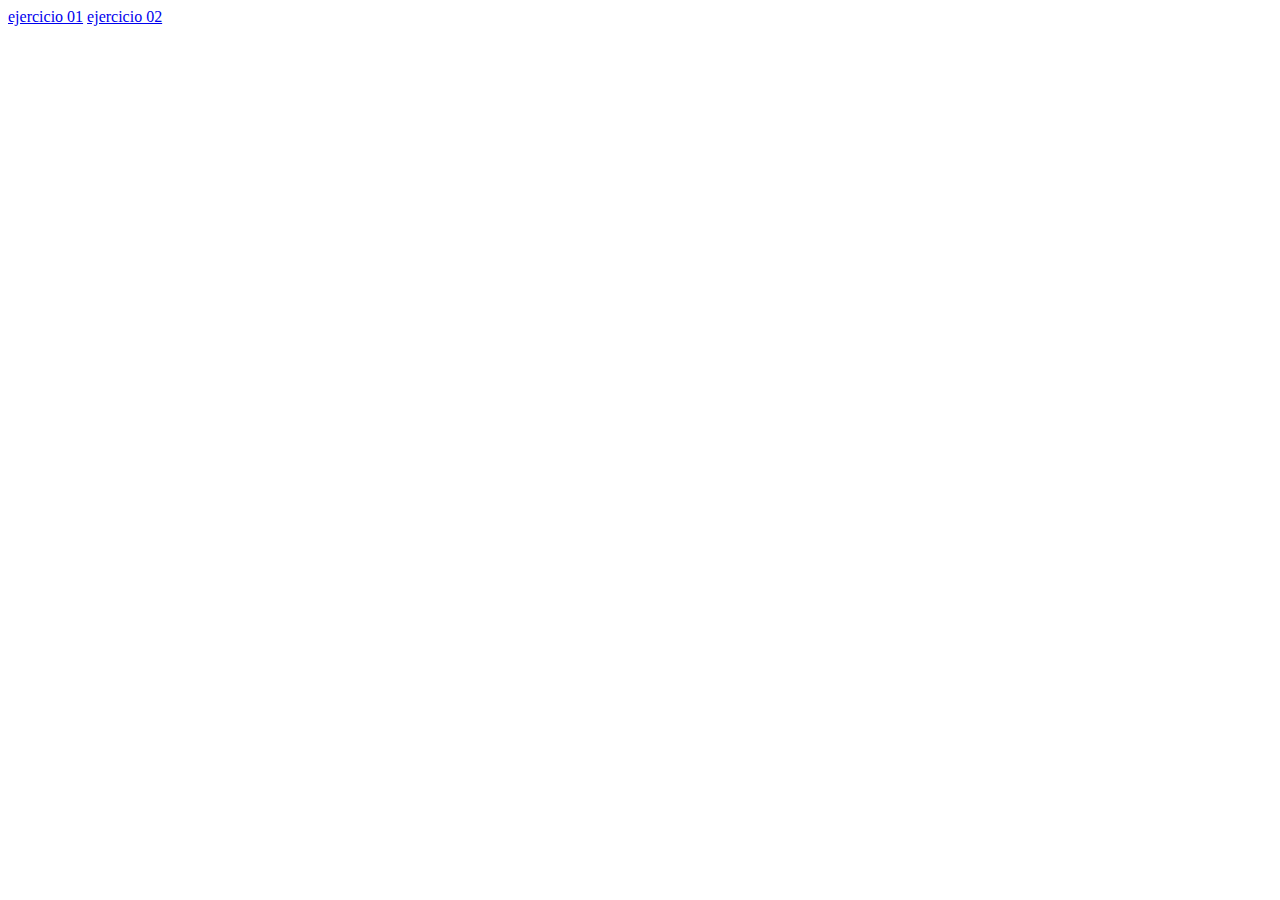
==== index.html @ d3e2fede "ejercicio1.html" ====
<!DOCTYPE html>
<html lang="en">
<head>
    <meta charset="UTF-8">
    <meta name="viewport" content="width=device-width, initial-scale=1.0">
    <title>Document</title>
</head>
<body>
    <a href="./ejercicio01.html">ejercicio 01</a>
    <a href="./ejercicio02.html">ejercicio 02</a>
    
</body>
</html>
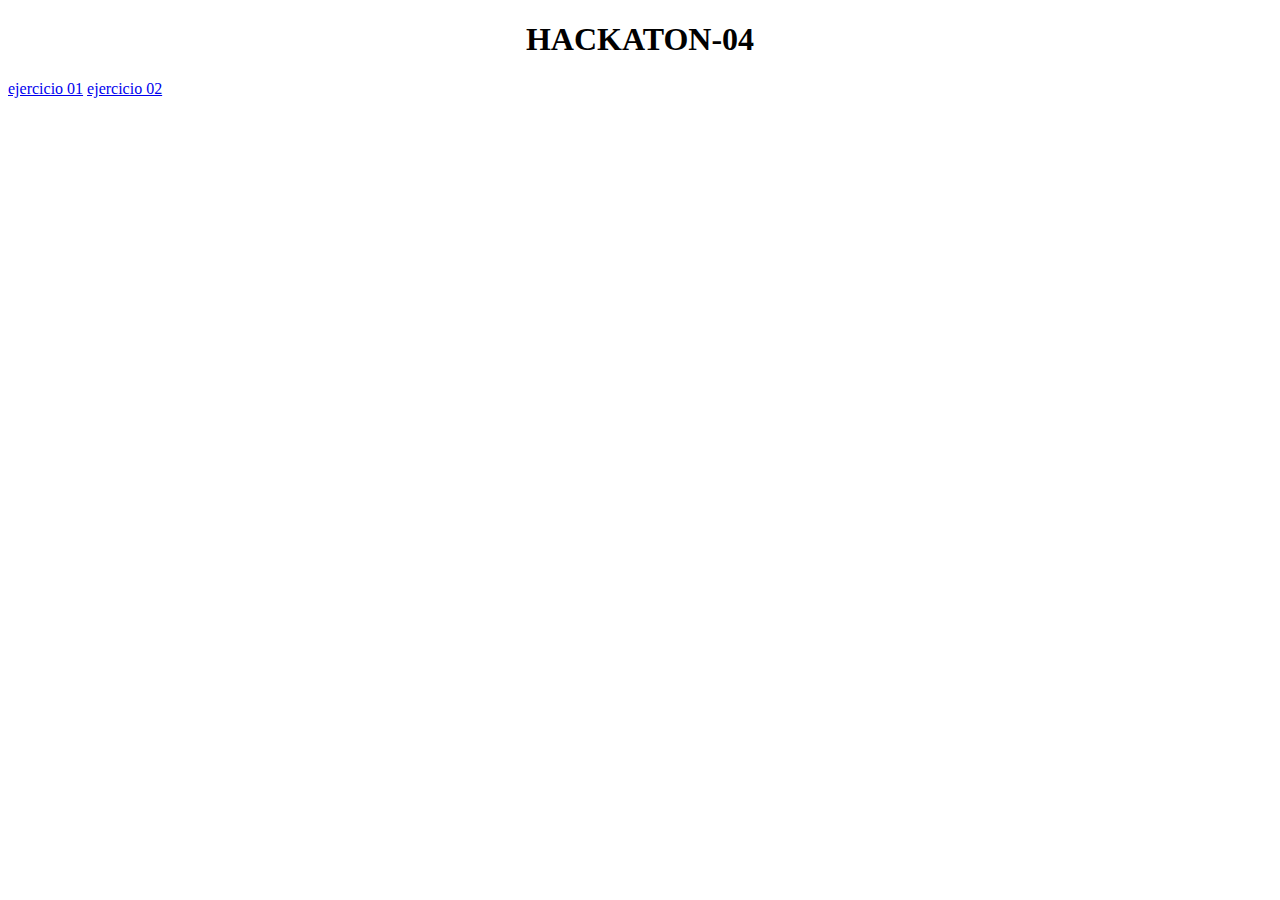
==== commit 909c98ba: "modification index.html" ====
--- a/index.html
+++ b/index.html
@@ -6,6 +6,10 @@
     <title>Document</title>
 </head>
 <body>
+
+    <header>
+        <h1 style="text-align: center;">HACKATON-04</h1>
+    </header>
     <a href="./ejercicio01.html">ejercicio 01</a>
     <a href="./ejercicio02.html">ejercicio 02</a>
     
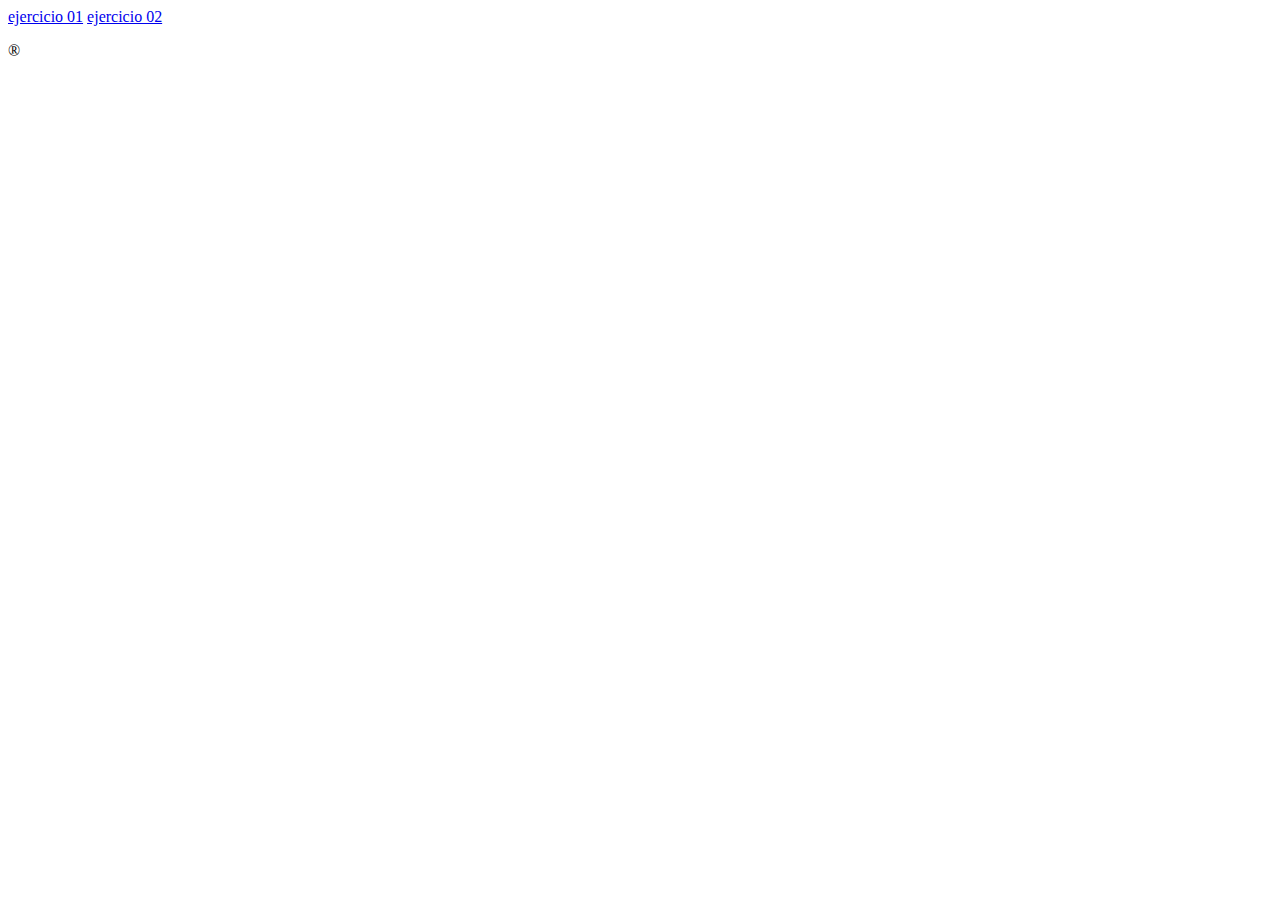
==== commit e916a12c: "Ejercicio 2" ====
--- a/index.html
+++ b/index.html
@@ -6,12 +6,8 @@
     <title>Document</title>
 </head>
 <body>
-
-    <header>
-        <h1 style="text-align: center;">HACKATON-04</h1>
-    </header>
-    <a href="./ejercicio01.html">ejercicio 01</a>
-    <a href="./ejercicio02.html">ejercicio 02</a>
-    
+    <a href="/ejercicio01.html">ejercicio 01</a>
+    <a href="/ejercicio02.html">ejercicio 02</a>
+    <p>&reg;</p>
 </body>
 </html>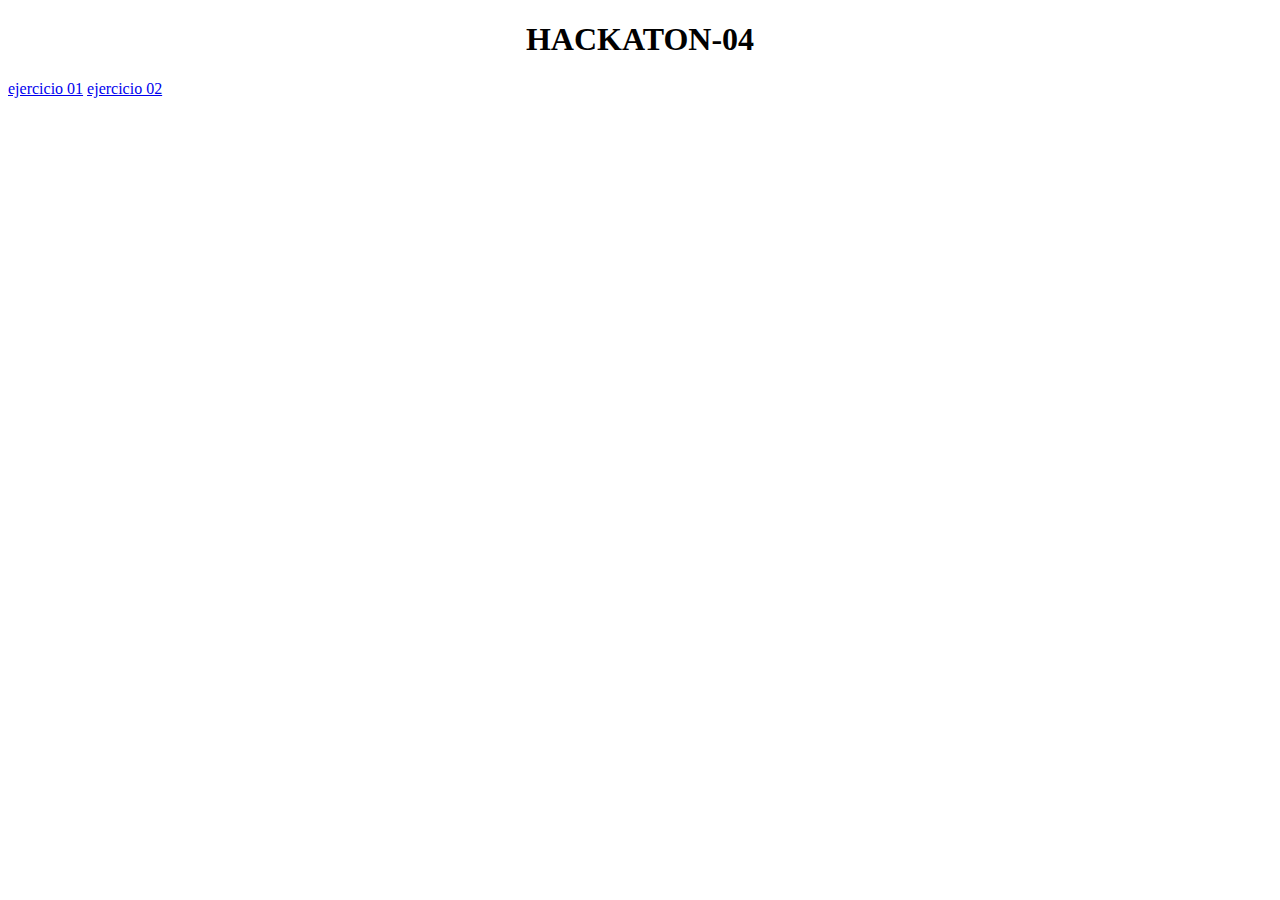
==== commit 77badb30: "create" ====
--- a/index.html
+++ b/index.html
@@ -6,8 +6,9 @@
     <title>Document</title>
 </head>
 <body>
-    <a href="/ejercicio01.html">ejercicio 01</a>
-    <a href="/ejercicio02.html">ejercicio 02</a>
-    <p>&reg;</p>
+    <h1 style="text-align: center;">HACKATON-04</h1>
+    <a href="ejercicio1/ejercicio01.html">ejercicio 01</a>
+    <a href="ejercicio2/ejercicio02.html">ejercicio 02</a>
+
 </body>
 </html>